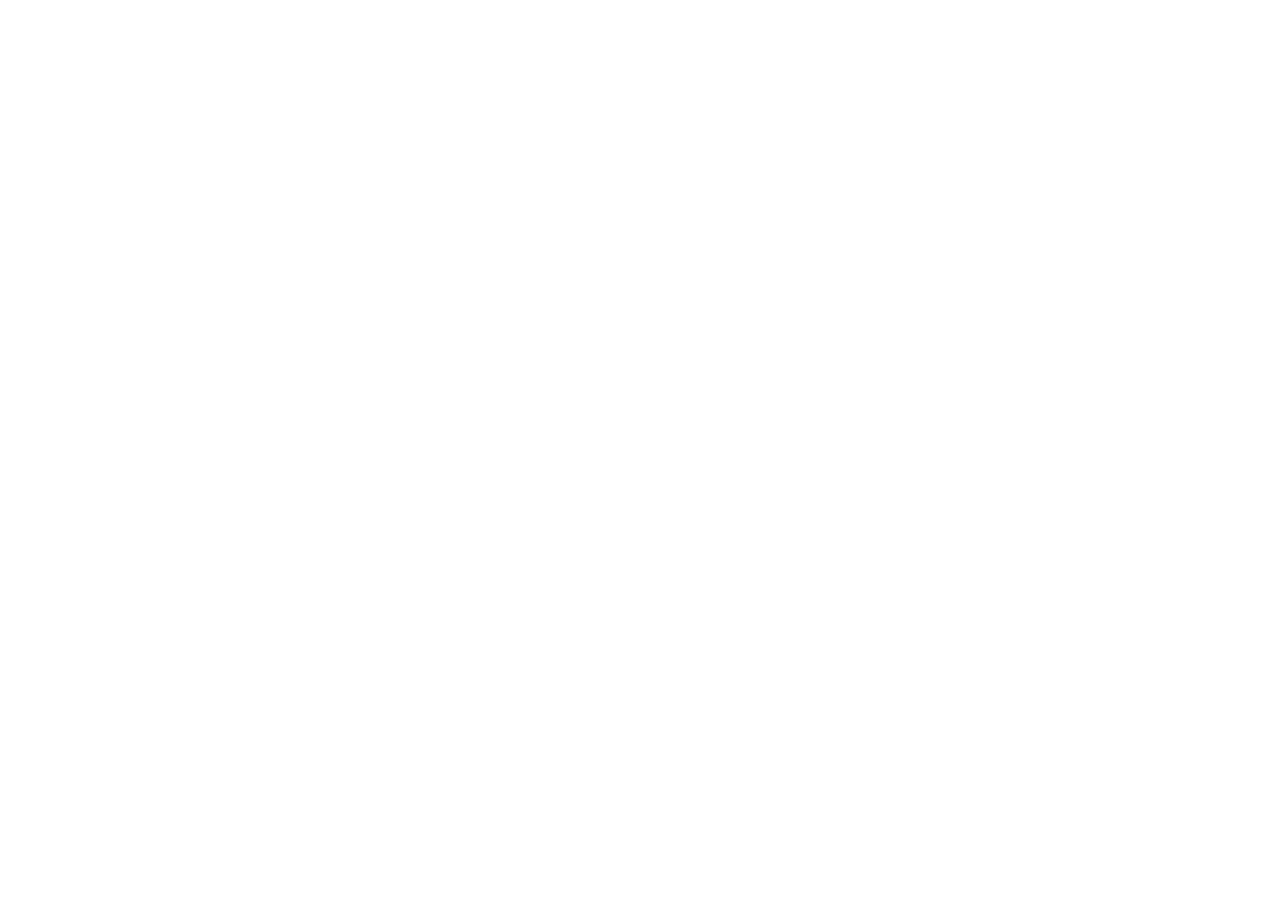
==== site/download/index.html @ b818cc0a "_" ====
<!DOCTYPE html>
<html lang="ja">
<head>
    <meta charset="UTF-8">
    <meta name="viewport" content="width=device-width, initial-scale=1.0">
    <title>Document</title>
</head>
<body>
    
</body>
</html>
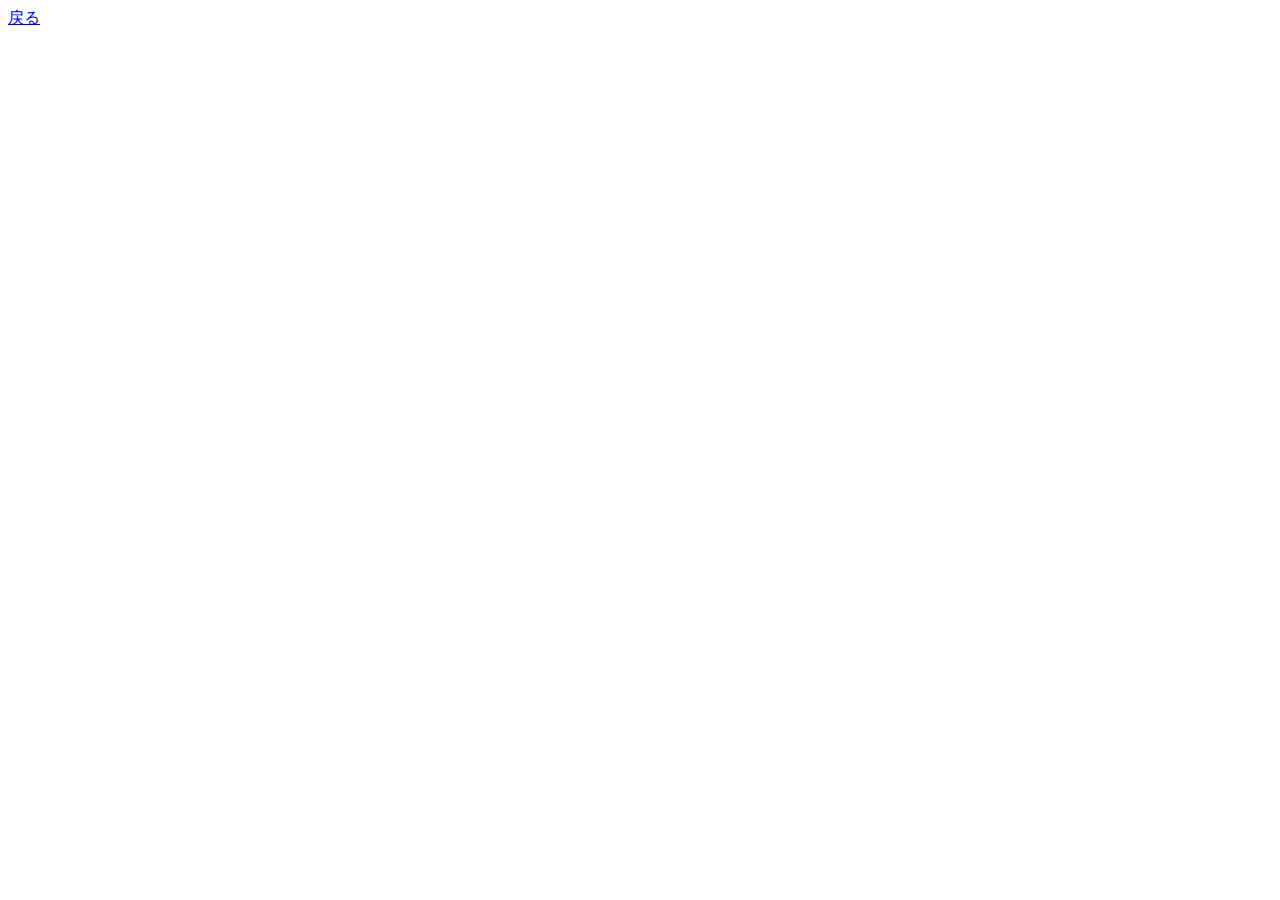
==== commit 9bcf4ca1: "_" ====
--- a/site/download/index.html
+++ b/site/download/index.html
@@ -3,9 +3,9 @@
 <head>
     <meta charset="UTF-8">
     <meta name="viewport" content="width=device-width, initial-scale=1.0">
-    <title>Document</title>
+    <title>ダウンロード|OCM.js</title>
 </head>
 <body>
-    
+    <a href="../index.html">戻る</a>
 </body>
 </html>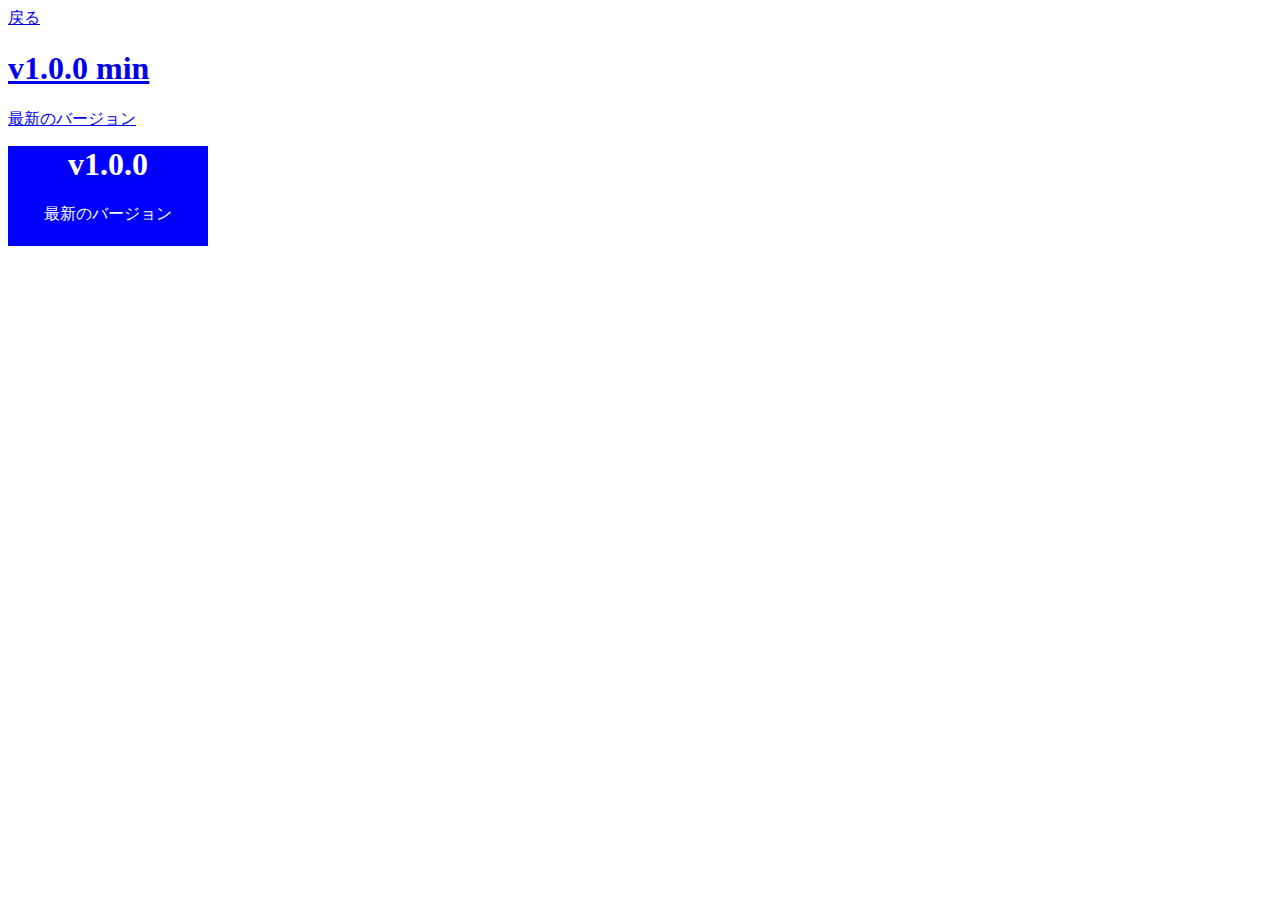
==== commit 79aeb1c1: "_" ====
--- a/site/download/index.html
+++ b/site/download/index.html
@@ -4,8 +4,21 @@
     <meta charset="UTF-8">
     <meta name="viewport" content="width=device-width, initial-scale=1.0">
     <title>ダウンロード|OCM.js</title>
+    <link rel="stylesheet" href="style.css">
 </head>
 <body>
     <a href="../index.html">戻る</a>
+    <main>
+        <div class="main_version">
+            <a href="/ocm.js/v_1.0.0/ocm.min.js" download="/ocm.js/v_1.0.0/ocm.min.js"><div class="newest_version_min">
+                <h1>v1.0.0 min</h1>
+                <p>最新のバージョン</p>
+            </div></a>
+            <a href="/ocm.js/v_1.0.0/ocm.js" download="/ocm.js/v_1.0.0/ocm.js"><div class="newest_version">
+                <h1>v1.0.0</h1>
+                <p>最新のバージョン</p>
+            </div></a>
+        </div>
+    </main>
 </body>
 </html>--- a/site/download/style.css
+++ b/site/download/style.css
@@ -0,0 +1,15 @@
+.newest_version{
+    background-color: blue;
+    display: grid;
+    justify-items: center;
+    width: 200px;
+    height: 100px;
+    color: #fff;
+    text-decoration-style: none;
+}
+.newest_version h1 {
+    color: #fff;
+    text-decoration-style: none;
+    margin: 0;
+    font-size: 2em;
+}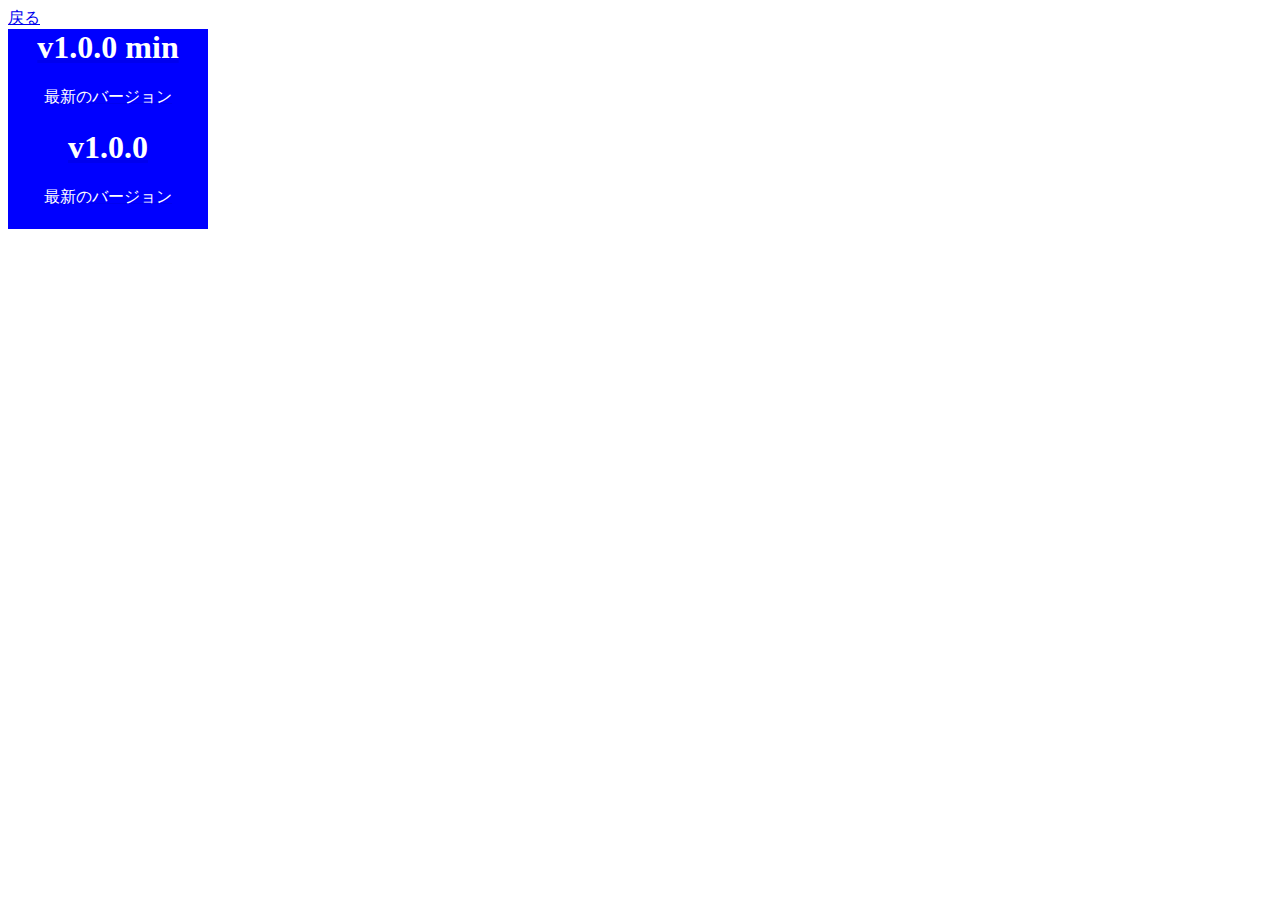
==== commit 8e28d8dd: "_" ====
--- a/site/download/index.html
+++ b/site/download/index.html
@@ -10,11 +10,11 @@
     <a href="../index.html">戻る</a>
     <main>
         <div class="main_version">
-            <a href="/ocm.js/v_1.0.0/ocm.min.js" download="/ocm.js/v_1.0.0/ocm.min.js"><div class="newest_version_min">
+            <a href="/ocm.js/v_1.0.0/ocm.min.js" download="ocm.min.js"><div class="newest_version_min">
                 <h1>v1.0.0 min</h1>
                 <p>最新のバージョン</p>
             </div></a>
-            <a href="/ocm.js/v_1.0.0/ocm.js" download="/ocm.js/v_1.0.0/ocm.js"><div class="newest_version">
+            <a href="/ocm.js/v_1.0.0/ocm.js" download="ocm.js"><div class="newest_version">
                 <h1>v1.0.0</h1>
                 <p>最新のバージョン</p>
             </div></a>
--- a/site/download/style.css
+++ b/site/download/style.css
@@ -1,4 +1,5 @@
-.newest_version{
+.newest_version,
+.newest_version_min {
     background-color: blue;
     display: grid;
     justify-items: center;
@@ -7,7 +8,8 @@
     color: #fff;
     text-decoration-style: none;
 }
-.newest_version h1 {
+.newest_version h1,
+.newest_version_min h1 {
     color: #fff;
     text-decoration-style: none;
     margin: 0;
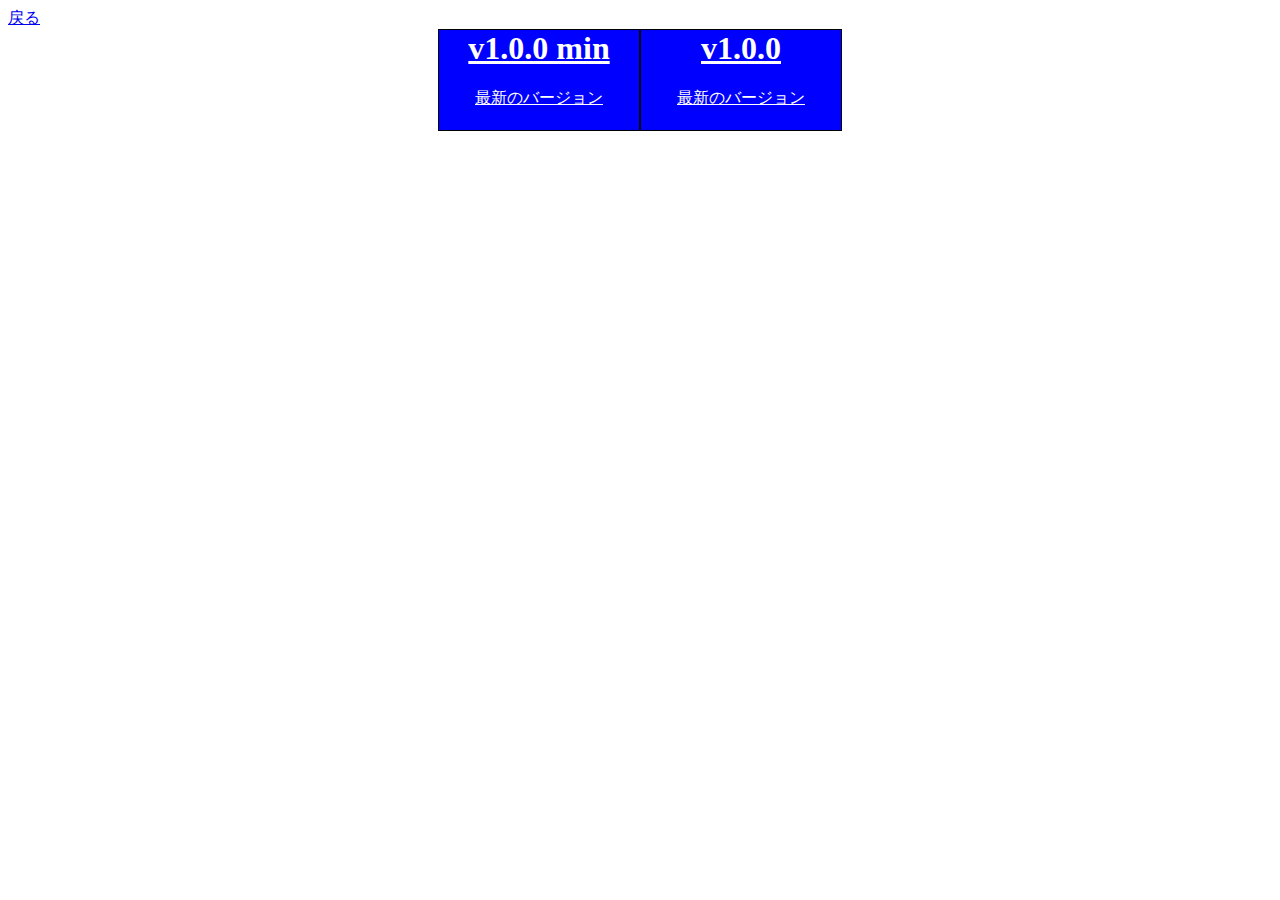
==== commit c546e8d7: "_" ====
--- a/site/download/index.html
+++ b/site/download/index.html
@@ -10,11 +10,11 @@
     <a href="../index.html">戻る</a>
     <main>
         <div class="main_version">
-            <a href="/ocm.js/v_1.0.0/ocm.min.js" download="ocm.min.js"><div class="newest_version_min">
+            <a href="/ocm.js/v_1.0.0/ocm.min.js" download="ocm.min.js" class="newest_version_min_link"><div class="newest_version_min">
                 <h1>v1.0.0 min</h1>
                 <p>最新のバージョン</p>
             </div></a>
-            <a href="/ocm.js/v_1.0.0/ocm.js" download="ocm.js"><div class="newest_version">
+            <a href="/ocm.js/v_1.0.0/ocm.js" download="ocm.js" class="newest_version_link"><div class="newest_version">
                 <h1>v1.0.0</h1>
                 <p>最新のバージョン</p>
             </div></a>
--- a/site/download/style.css
+++ b/site/download/style.css
@@ -14,4 +14,27 @@
     text-decoration-style: none;
     margin: 0;
     font-size: 2em;
+}
+.newest_version_link {
+    margin-right: 1px;
+}
+.newest_version_min_link {
+    margin-left: 1px;
+}
+.main_version {
+    display: flex;
+    align-items: center;
+    flex-direction: row;
+    justify-content: center;
+}
+.newest_version_min_link,
+.newest_version_link {
+    background-color: blue;
+    display: grid;
+    justify-items: center;
+    width: 200px;
+    height: 100px;
+    color: #fff;
+    text-decoration-style: none;
+    border: 1px solid #000;
 }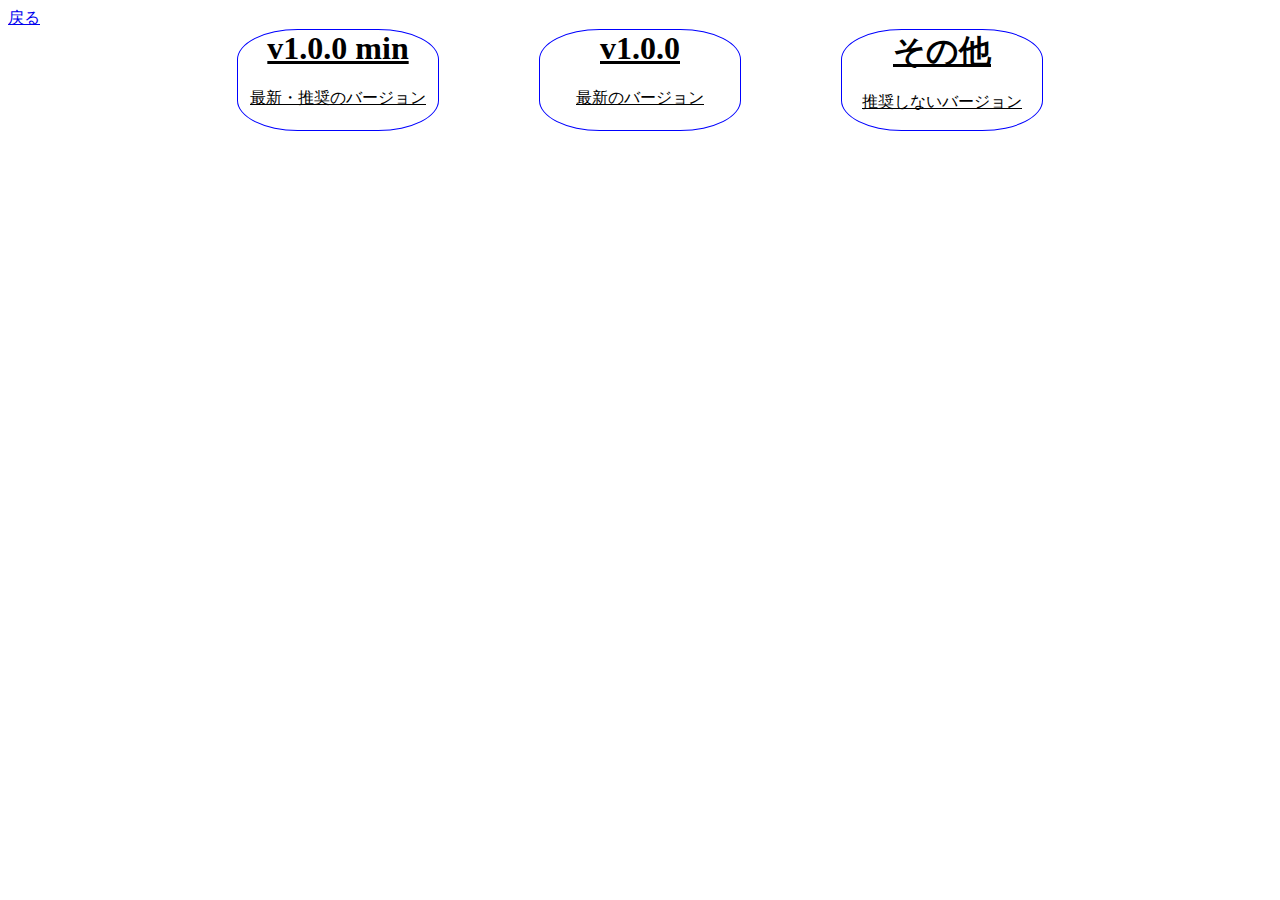
==== commit 96eb864c: "_" ====
--- a/site/download/index.html
+++ b/site/download/index.html
@@ -12,12 +12,16 @@
         <div class="main_version">
             <a href="/ocm.js/v_1.0.0/ocm.min.js" download="ocm.min.js" class="newest_version_min_link"><div class="newest_version_min">
                 <h1>v1.0.0 min</h1>
-                <p>最新のバージョン</p>
+                <p>最新・推奨のバージョン</p>
             </div></a>
             <a href="/ocm.js/v_1.0.0/ocm.js" download="ocm.js" class="newest_version_link"><div class="newest_version">
                 <h1>v1.0.0</h1>
                 <p>最新のバージョン</p>
             </div></a>
+            <a href="version.html" class="version_link"><div class="version">
+                <h1>その他</h1>
+                <p>推奨しないバージョン</p>
+            </div></a>
         </div>
     </main>
 </body>
--- a/site/download/style.css
+++ b/site/download/style.css
@@ -1,25 +1,30 @@
 .newest_version,
-.newest_version_min {
-    background-color: blue;
+.newest_version_min,
+.version {
     display: grid;
     justify-items: center;
     width: 200px;
     height: 100px;
-    color: #fff;
+    color: #000;
     text-decoration-style: none;
 }
 .newest_version h1,
-.newest_version_min h1 {
-    color: #fff;
+.newest_version_min h1,
+.version h1 {
+    color: #000;
     text-decoration-style: none;
     margin: 0;
     font-size: 2em;
 }
+.newest_version_min_link {
+    margin-right: 50px;
+}
 .newest_version_link {
-    margin-right: 1px;
+    margin-right: 50px;
+    margin-left: 50px;
 }
-.newest_version_min_link {
-    margin-left: 1px;
+.version_link {
+    margin-left: 50px;
 }
 .main_version {
     display: flex;
@@ -28,13 +33,14 @@
     justify-content: center;
 }
 .newest_version_min_link,
-.newest_version_link {
-    background-color: blue;
+.newest_version_link,
+.version_link {
     display: grid;
     justify-items: center;
     width: 200px;
     height: 100px;
-    color: #fff;
+    color: #000;
     text-decoration-style: none;
-    border: 1px solid #000;
+    border: 1px solid blue;
+    border-radius: 30%;
 }